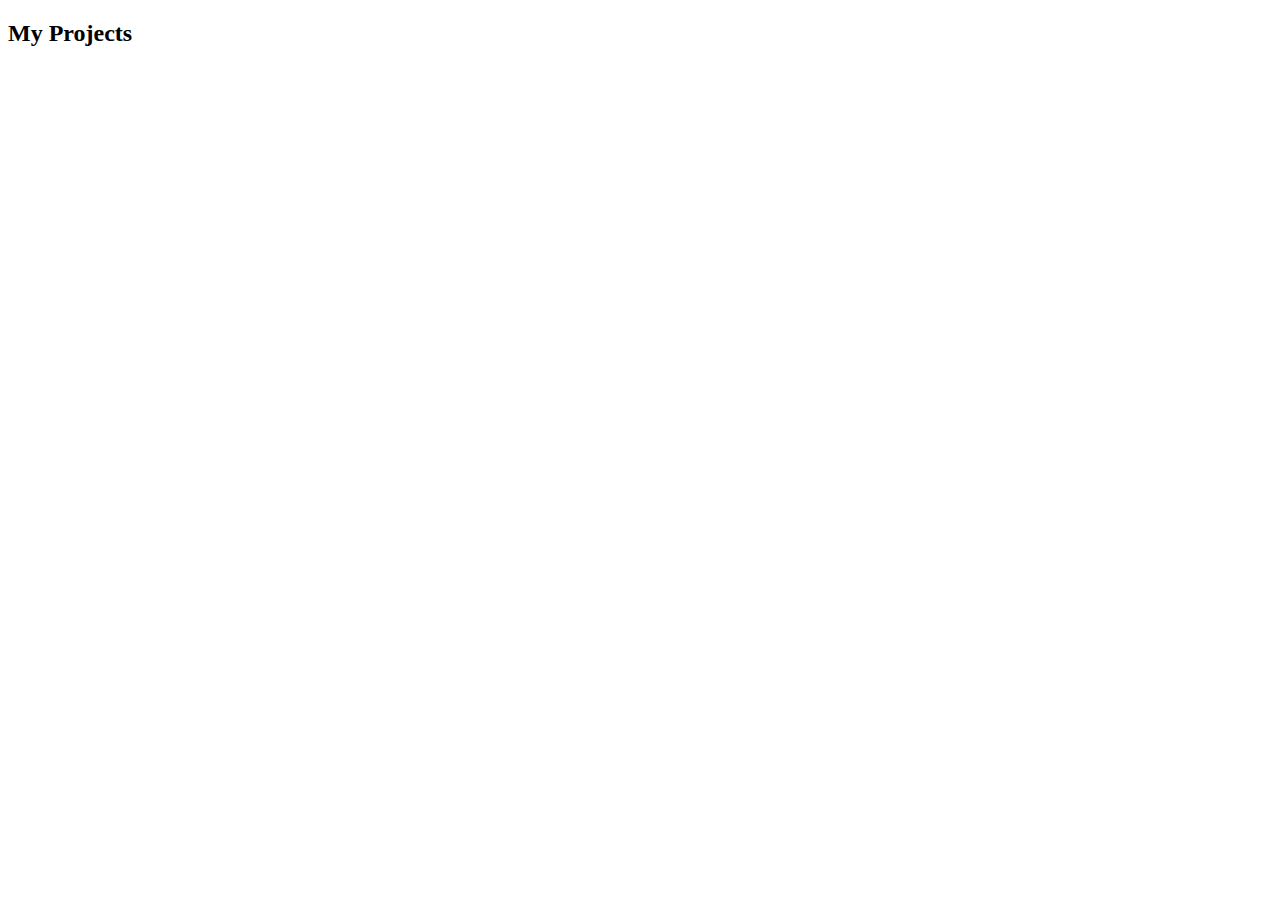
==== index.html @ e95b78c5 "js projects" ====
<!DOCTYPE html>
<html lang="en">
<head>
    <meta charset="UTF-8">
    <meta name="viewport" content="width=device-width, initial-scale=1.0">
    <title>Projects</title>
</head>
<body>
    
    <h2>My Projects</h2>
</body>
</html>
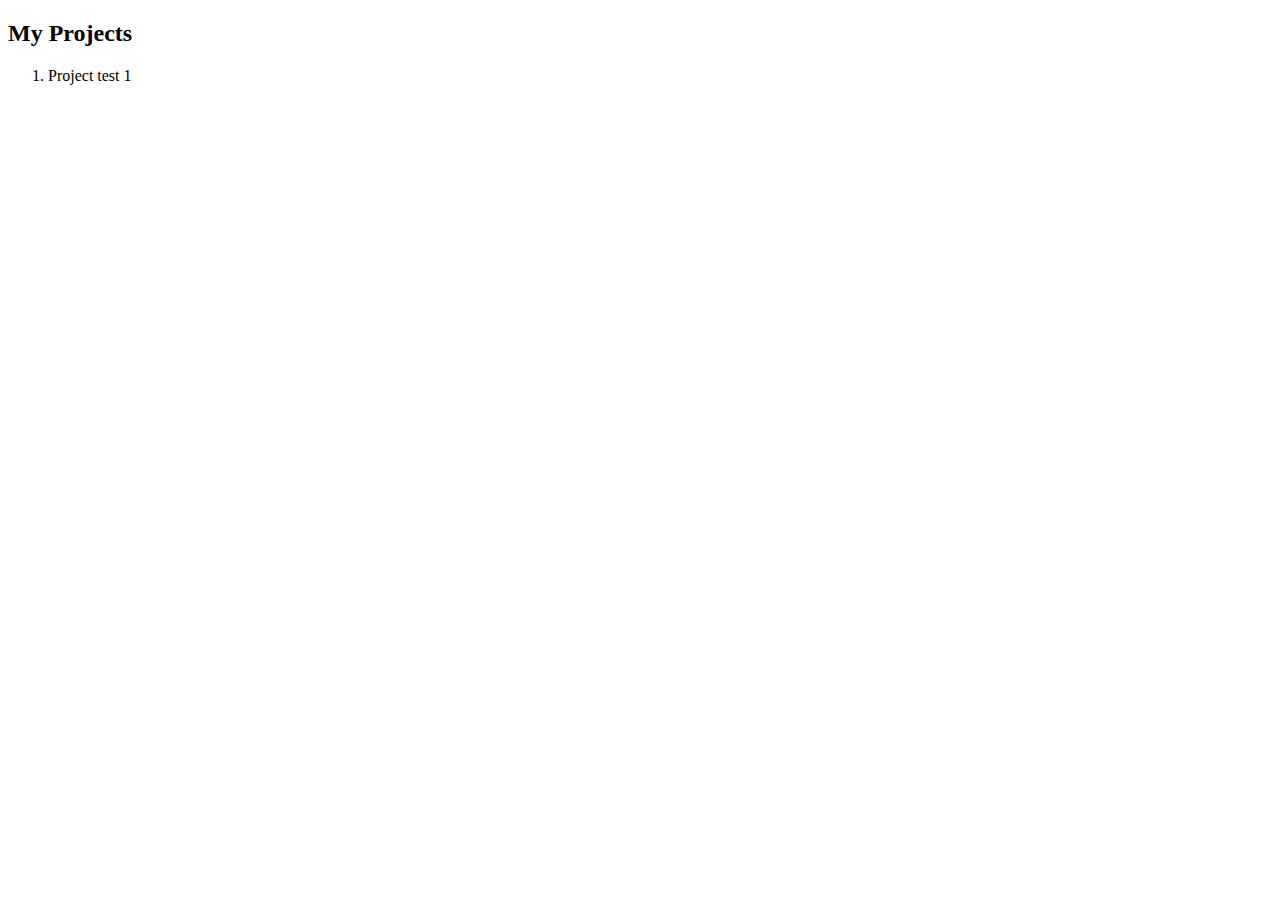
==== commit a86c48cc: "Update index.html" ====
--- a/index.html
+++ b/index.html
@@ -6,7 +6,9 @@
     <title>Projects</title>
 </head>
 <body>
-    
-    <h2>My Projects</h2>
+         <h2>My Projects</h2>
+         <ol>
+             <li>Project test 1</li>
+         </ol>
 </body>
 </html>